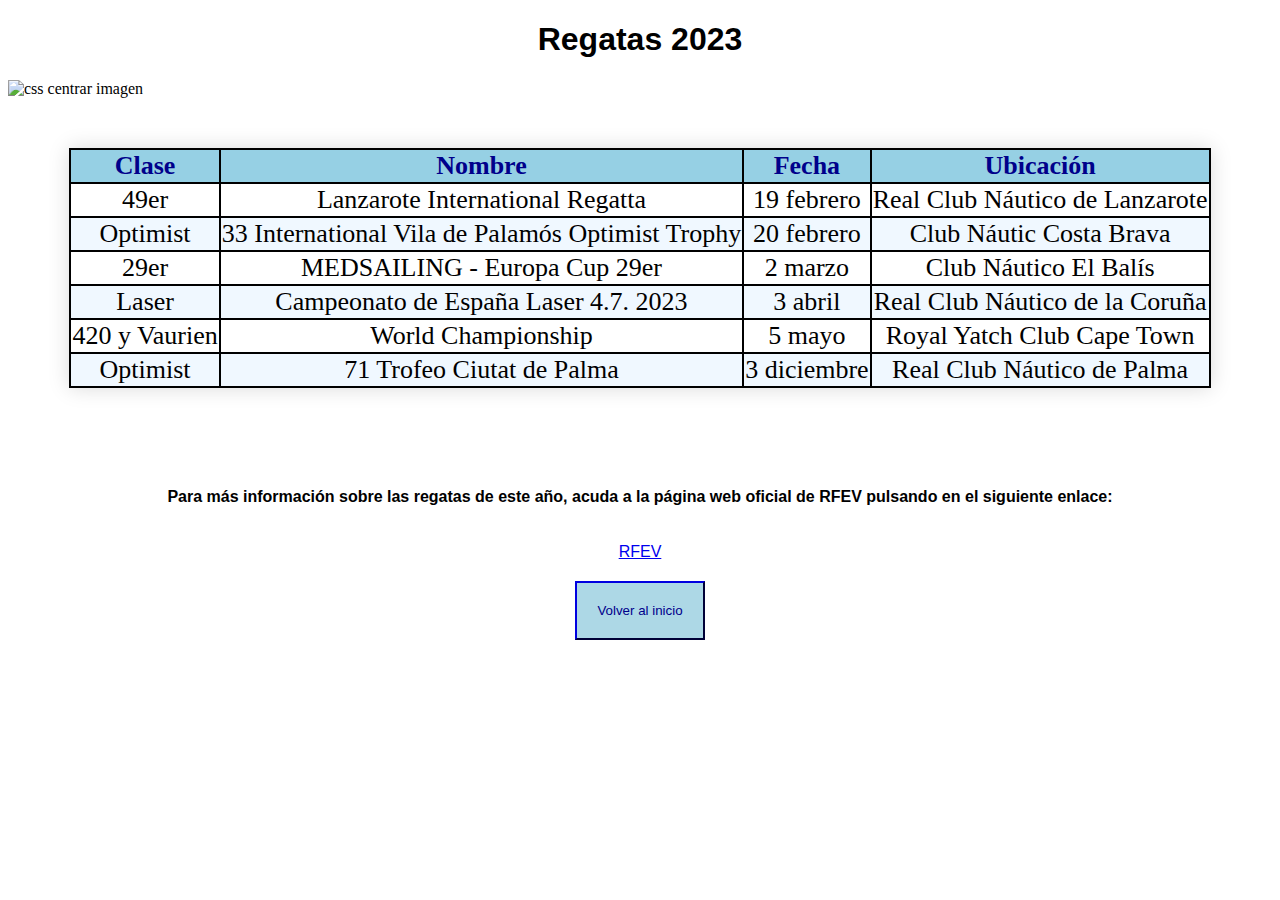
==== regatas.html @ 628d1d12 "actualizar" ====
<!DOCTYPE html>
<html lang="en">

<head>
    <meta charset="UTF-8">
    <meta http-equiv="X-UA-Compatible" content="IE=edge">
    <meta name="viewport" content="width=device-width, initial-scale=1.0">
    <title>Regatas RFEV</title>
    <link rel="stylesheet" href="index.css">
</head>

<body>
    <header>
        <h1>Regatas 2023</h1>
        <img src="https://www.panoramanautico.com/app/uploads/2019/10/LaserRadialLaManga_191007_pp-9271-1218x528.jpg"
            alt="css centrar imagen">
    </header>
    <main>
        <table class="content-table">
            <thead>
                <tr>
                    <th>Clase</th>
                    <th>Nombre</th>
                    <th>Fecha</th>
                    <th>Ubicación</th>
                </tr>
            </thead>
            <tbody>
                <tr>
                    <td>49er</td>
                    <td>Lanzarote International Regatta</td>
                    <td>19 febrero</td>
                    <td>Real Club Náutico de Lanzarote</td>
                </tr>
                <tr>
                    <td>Optimist</td>
                    <td>33 International Vila de Palamós Optimist Trophy</td>
                    <td>20 febrero</td>
                    <td>Club Náutic Costa Brava</td>
                </tr>
                <tr>
                    <td>29er</td>
                    <td>MEDSAILING - Europa Cup 29er</td>
                    <td>2 marzo</td>
                    <td>Club Náutico El Balís</td>
                </tr>
                <tr>
                    <td>Laser</td>
                    <td>Campeonato de España Laser 4.7. 2023</td>
                    <td>3 abril</td>
                    <td>Real Club Náutico de la Coruña</td>
                </tr>
                <tr>
                    <td>420 y Vaurien</td>
                    <td>World Championship</td>
                    <td>5 mayo</td>
                    <td>Royal Yatch Club Cape Town</td>
                </tr>
                <tr>
                    <td>Optimist</td>
                    <td>71 Trofeo Ciutat de Palma</td>
                    <td>3 diciembre</td>
                    <td>Real Club Náutico de Palma</td>
                </tr>
            </tbody>
        </table>
    </main>
    <footer>
        <h6>Para más información sobre las regatas de este año, acuda a la página web oficial de RFEV pulsando en el
            siguiente enlace:</h6>
        <div class="mas-informacion"><a href="https://www.rfev.es/default/regatas">RFEV</a></div>
        <div class="botonespecial">
            <form method="get" class="centrado" action="./index.html">
                <input type="submit" value="Volver al inicio">
            </form>
        </div>
    </footer>
</body>

</html>
---- index.css ----
/*TÍTULO*/

h1 {
    color: black;
    font-family: Verdana, Geneva, Tahoma, sans-serif;
    text-align: center;
}

/*IMAGEN LOGO*/

img {
    display: block;
    margin: auto;
}

/*CATEGORÍAS INICIO*/

.mis-categorias {
    width: 100%;
    height: 62px;
    background-color: teal;
    padding: 17px;
    margin-bottom: 4px;
    text-align: center;
    text-transform: uppercase;
    font-family: ‘Open Sans’, Arial;
    font-size: 1.2em;
    color: #fff;
}

.mis-categorias a {
    color: #fff;
    text-decoration: none;
}

.mis-categorias a:hover {
    color: #fff;
}

.mis-categorias:hover {
    background-color: yellowgreen;
}

/*MI TABLA EN REGATAS*/
.content-table {
    border-collapse: collapse;
    border: black 1px;
    border-color: black;
    margin: 25px 0;
    font-size: 26px;
    font-family: 'Times New Roman', Times, serif;
    min-width: 500px;
    box-shadow: 0 0 20px rgba(0, 0, 0, 0.15);
    text-align: center;
    margin: auto;
    margin-top: 50px;
    margin-bottom: 100px;
}

.content-table thead tr {
    border: black 2px solid;
    background-color: rgb(150, 208, 228);
    color: darkblue;
    text-align: middle;
}

.content-table tbody tr:nth-of-type(even) {
    background-color: aliceblue;
}

.content-table tbody tr:last-of-type {
    border-bottom: 2px solid lightcyan;
}

td {
    border: black 2px solid;
}

th {
    border: black 2px solid;
}

h6 {
    font-size: medium;
    font-family: Verdana, Geneva, Tahoma, sans-serif;
    text-align: center;
}

.mas-informacion {
    font-size: medium;
    font-family: Verdana, Geneva, Tahoma, sans-serif;
    text-align: center;
}

footer {
    margin-bottom: 100px;
}

/*MI FORMULARIO EN REGATISTAS*/
h4 {
    font-family: Verdana, Geneva, Tahoma, sans-serif;
    font-size: medium;
    padding: 15px 20px;
    margin: 15px 20px;
}

input[type=text] {
    font-size: medium;
    font-family: Verdana, Geneva, Tahoma, sans-serif;
    margin: 25px 20px;
}

input[type=password] {
    font-size: medium;
    font-family: Verdana, Geneva, Tahoma, sans-serif;
    margin: 25px 20px;
}

input[type=submit] {
    background-color: lightblue;
    border-width: 2px;
    border-color: darkblue;
    text-decoration: none;
    color: darkblue;
    padding: 20px 20px;
    margin: 20px 20px;
    cursor: pointer;
}

p,.centrado {
    text-align: center;
}

.botonespecial{
    justify-content: center;
}
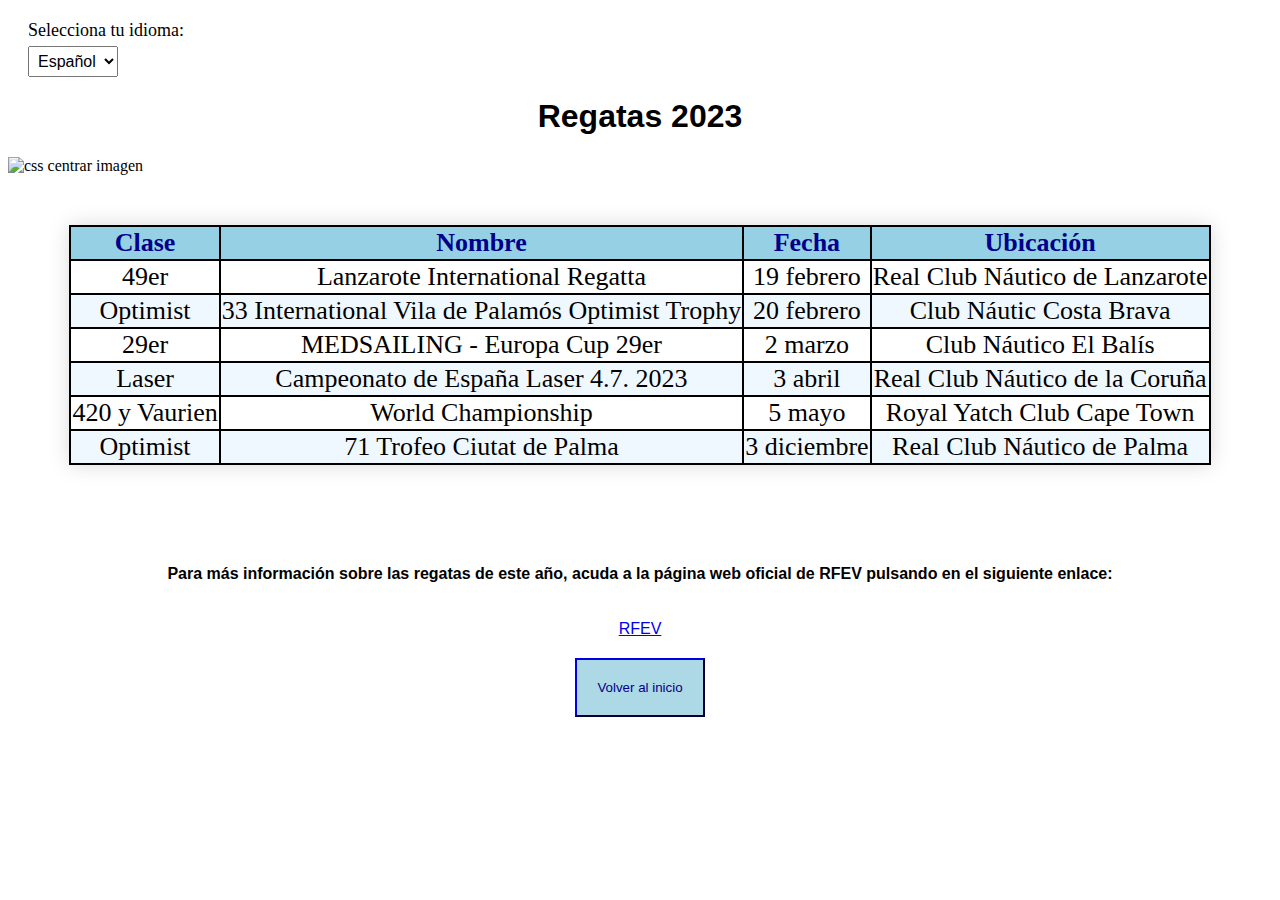
==== commit fd461d8e: "Cargar último update" ====
--- a/regatas.html
+++ b/regatas.html
@@ -5,13 +5,20 @@
     <meta charset="UTF-8">
     <meta http-equiv="X-UA-Compatible" content="IE=edge">
     <meta name="viewport" content="width=device-width, initial-scale=1.0">
-    <title>Regatas RFEV</title>
+    <title data-translate="title">Regatas RFEV</title>
+    <div class="language-selector">
+        <label for="language-select">Selecciona tu idioma:</label>
+        <select id="language-select">
+            <option value="es.regatas.json" selected>Español</option>
+            <option value="en.regatas.json">Inglés</option>
+        </select>
+    </div>
     <link rel="stylesheet" href="index.css">
 </head>
 
 <body>
     <header>
-        <h1>Regatas 2023</h1>
+        <h1 data-translate="h1">Regatas 2023</h1>
         <img src="https://www.panoramanautico.com/app/uploads/2019/10/LaserRadialLaManga_191007_pp-9271-1218x528.jpg"
             alt="css centrar imagen">
     </header>
@@ -19,57 +26,57 @@
         <table class="content-table">
             <thead>
                 <tr>
-                    <th>Clase</th>
-                    <th>Nombre</th>
-                    <th>Fecha</th>
-                    <th>Ubicación</th>
+                    <th data-translate="th Clase">Clase</th>
+                    <th data-translate="th Nombre">Nombre</th>
+                    <th data-translate="th Fecha">Fecha</th>
+                    <th data-translate="th Ubicación">Ubicación</th>
                 </tr>
             </thead>
             <tbody>
                 <tr>
-                    <td>49er</td>
-                    <td>Lanzarote International Regatta</td>
-                    <td>19 febrero</td>
-                    <td>Real Club Náutico de Lanzarote</td>
+                    <td data-translate="td 49er">49er</td>
+                    <td data-translate="td Lanzarote International Regatta">Lanzarote International Regatta</td>
+                    <td data-translate="td 19 febrero">19 febrero</td>
+                    <td data-translate="td Real Club Náutico de Lanzarote">Real Club Náutico de Lanzarote</td>
                 </tr>
                 <tr>
-                    <td>Optimist</td>
-                    <td>33 International Vila de Palamós Optimist Trophy</td>
-                    <td>20 febrero</td>
-                    <td>Club Náutic Costa Brava</td>
+                    <td data-translate="td Optimist">Optimist</td>
+                    <td data-translate="td 33 International Vila de Palamós Optimist Trophy">33 International Vila de Palamós Optimist Trophy</td>
+                    <td data-translate="td 20 febrero">20 febrero</td>
+                    <td data-translate="td Club Náutic Costa Brava">Club Náutic Costa Brava</td>
                 </tr>
                 <tr>
-                    <td>29er</td>
-                    <td>MEDSAILING - Europa Cup 29er</td>
-                    <td>2 marzo</td>
-                    <td>Club Náutico El Balís</td>
+                    <td data-translate="td 29er">29er</td>
+                    <td data-translate="td MEDSAILING - Europa Cup 29er">MEDSAILING - Europa Cup 29er</td>
+                    <td data-translate="td 2 marzo">2 marzo</td>
+                    <td data-translate="td Club Náutico El Balís">Club Náutico El Balís</td>
                 </tr>
                 <tr>
-                    <td>Laser</td>
-                    <td>Campeonato de España Laser 4.7. 2023</td>
-                    <td>3 abril</td>
-                    <td>Real Club Náutico de la Coruña</td>
+                    <td data-translate="td Laser">Laser</td>
+                    <td data-translate="td Campeonato de España Laser 4.7. 2023">Campeonato de España Laser 4.7. 2023</td>
+                    <td data-translate="td 3 abril">3 abril</td>
+                    <td data-translate="td Real Club Náutico de la Coruña">Real Club Náutico de la Coruña</td>
                 </tr>
                 <tr>
-                    <td>420 y Vaurien</td>
-                    <td>World Championship</td>
-                    <td>5 mayo</td>
-                    <td>Royal Yatch Club Cape Town</td>
+                    <td data-translate="td 420 y Vaurien">420 y Vaurien</td>
+                    <td data-translate="td World Championship">World Championship</td>
+                    <td data-translate="td 5 mayo">5 mayo</td>
+                    <td data-translate="td Royal Yatch Club Cape Town">Royal Yatch Club Cape Town</td>
                 </tr>
                 <tr>
-                    <td>Optimist</td>
-                    <td>71 Trofeo Ciutat de Palma</td>
-                    <td>3 diciembre</td>
-                    <td>Real Club Náutico de Palma</td>
+                    <td data-translate="td Optimist">Optimist</td>
+                    <td data-translate="td 71 Trofeo Ciutat de Palma">71 Trofeo Ciutat de Palma</td>
+                    <td data-translate="td 3 diciembre">3 diciembre</td>
+                    <td data-translate="td Real Club Náutico de Palma">Real Club Náutico de Palma</td>
                 </tr>
             </tbody>
         </table>
     </main>
     <footer>
-        <h6>Para más información sobre las regatas de este año, acuda a la página web oficial de RFEV pulsando en el
+        <h6 data-translate="h6 texto de abajo">Para más información sobre las regatas de este año, acuda a la página web oficial de RFEV pulsando en el
             siguiente enlace:</h6>
         <div class="mas-informacion"><a href="https://www.rfev.es/default/regatas">RFEV</a></div>
-        <div class="botonespecial">
+        <div class="botonespecial" data-translate="botonespecial">
             <form method="get" class="centrado" action="./index.html">
                 <input type="submit" value="Volver al inicio">
             </form>
@@ -77,4 +84,7 @@
     </footer>
 </body>
 
+<script src="./regatas.js"></script>
+<script src="./libs/bootstrap.js"></script>
+
 </html>--- a/index.css
+++ b/index.css
@@ -127,10 +127,27 @@
     cursor: pointer;
 }
 
-p,.centrado {
+p,
+.centrado {
     text-align: center;
 }
 
-.botonespecial{
+.botonespecial {
     justify-content: center;
+}
+
+/*SELECTOR DE IDIOMA*/
+.language-selector {
+    margin: 20px;
+    font-size: 18px;
+}
+
+label {
+    display: block;
+    margin-bottom: 5px;
+}
+
+select {
+    font-size: 16px;
+    padding: 5px;
 }